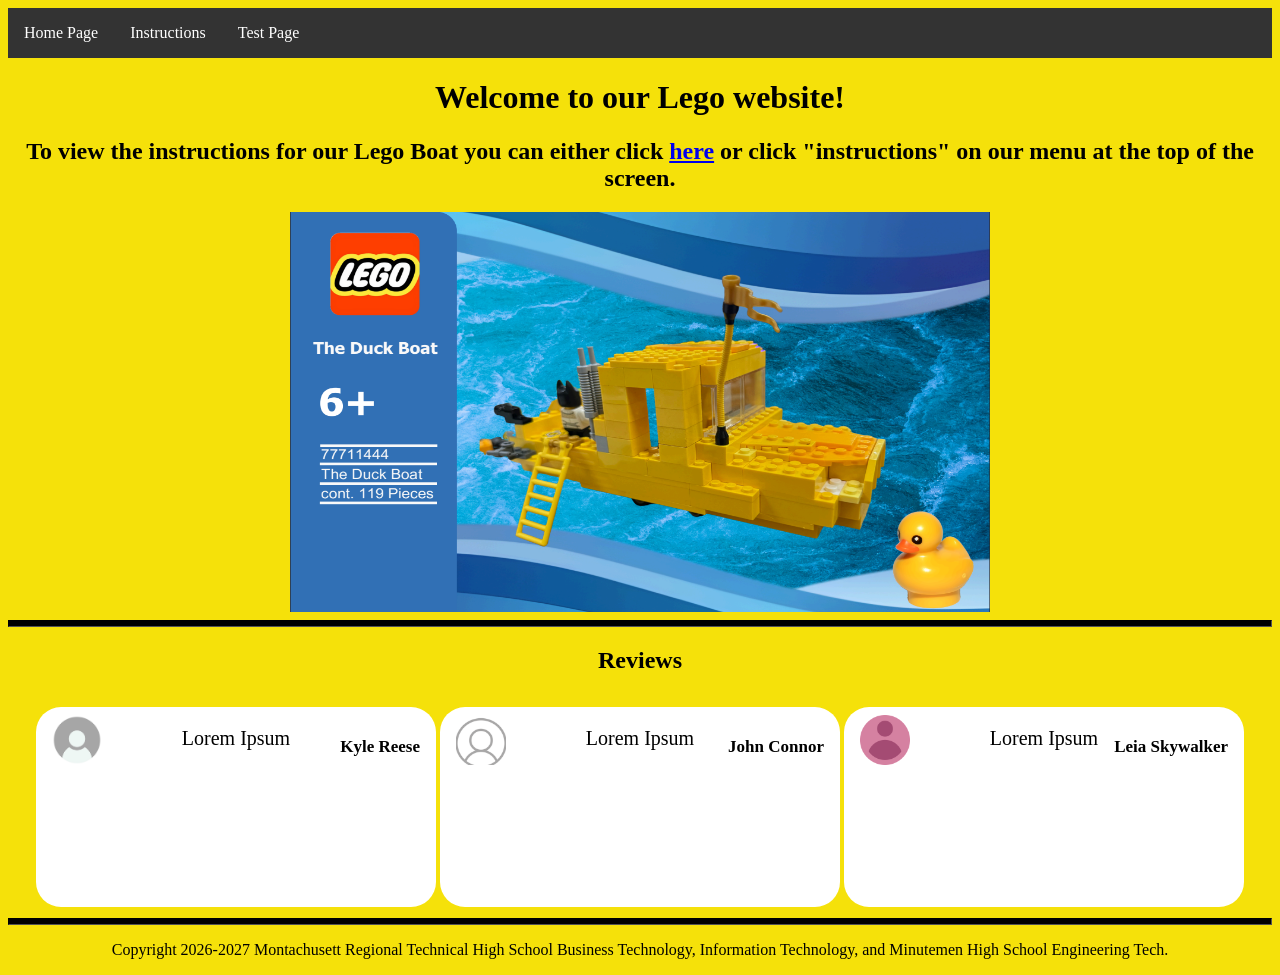
==== index.html @ 5d191c1b "Initial Commit" ====
<!DOCTYPE html>
<html lang="en">

<head>
  <meta charset="UTF-8">
  <meta name="viewport" content="width=device-width, initial-scale=1.0">
  <title>Home Page</title>
  <link rel="icon" type="image/x-icon" href="/assets/Red_Brick.ico">
      <link rel="stylesheet" href="styles.css">

</head>

<body class="menu">
  <div>
    <ul>

      <li><a href="index.html">Home Page</a></li>
      <li><a href="instructions.html">Instructions</a></li>
      <li><a href="test.html">Test Page</a></li> <!--DELETE THIS BEFORE WEBSITE IS PRESENTED!!!!!-->
    </ul>

  </div>



  <h1>Welcome to our Lego website!</h1>
  <h2>To view the instructions for our Lego Boat you can either click <a href="instructions.html">here</a> or
    click "instructions" on our menu at the top of the screen.</h2>
  <img class="Boat_homepage_image" src="assets/Lego-Box.png" alt="Lego boat"
    height="400px" width="700px">

  <hr>
  <div>
    <h2>Reviews</h2>
    <table style="margin-left: auto; margin-right: auto;">
        <tr>
            <td>
                <div class="terminator1background"><!-- Add 5 star emojis to show a 5 star review-->
                    <div class="review-content">
                    <h4 class="name">Kyle Reese</h4>
                    <img class="reviewimg" src="assets/default1.jpg" alt="profile-pic1" height="50px" width="50px">
                     <p class="review">Lorem Ipsum</p>
                    </div>
                   
                </div>
            </td>
            <td>
                <div class="terminator2background"><!-- Add 5 star emojis to show a 5 star review-->
                  <div class="review-content">
                    <h4 class="name">John Connor</h4>
                    <img class="reviewimg" src="assets/default3.png" alt="profile-pic2" height="50px" width="50px">
                     <p class="review">Lorem Ipsum</p>
                    </div>
                </div>
            </td>
            <td>
      <div class="starwarsbackground"><!-- Add 5 star emojis to show a 5 star review-->
      <div class="review-content"><h4 class="name">Leia Skywalker</h4>
       <img class="reviewimg" src="assets/default2.webp" alt="profile-pic3" height="50px" width="50px">
       <p class="review">Lorem Ipsum</p>
       </div>
      
    </div>
            </td>
        </tr>
 </table>
 </div>
 <hr>
 <footer>
  <p>Copyright 2026-2027 Montachusett Regional Technical High School Business Technology, Information Technology, and Minutemen High School Engineering Tech.</p>
 </footer>
</body>

</html>
---- styles.css ----
body {
background-color: #f5e10a; }

ul {
  list-style-type: none;
  margin: 0;
  padding: 0;
  overflow: hidden;
  background-color: #333333;
}

li {
  float: left;
}

li a {
  display: block;
  color: white;
  text-align: center;
  padding: 16px;
  text-decoration: none;
}

li a:hover {
  background-color: #111111;
}

.menu {
  font-family: Georgia;
}
hr {
  height: 5px;
  background-color: black;
  border-color:black;
}
.Boat_homepage_image {
  display: block;
  margin-left: auto;
  margin-right: auto;
}

/*
  To center an image use the code below:
  display: block;
  margin-left: auto;
  margin-right: auto;
  DON'T FORGET PARENTHESIS "{}" AT THE END 
*/
h1,
h2 {
  text-align: center;
}

.reviews {
    display: inline-block;
  margin-top: 5px;
  margin-bottom: 5px;
  font-size: 18px;
}

.terminator1background {
  background-color: white;
  border-radius: 25px;
  width: 400px;
  height: 200px;
  text-align: right;
  margin-left: auto;

}
.reviewimg {
  position: absolute;
  top: 8px;
  left: 16px;
  font-size: 20px;

}


.terminator2background {
  background-color: white;
  border-radius: 25px;
  width: 400px;
  height: 200px;
  text-align: right;
}

.starwarsbackground {
  background-color: white;
  border-radius: 25px;
  width: 400px;
  height: 200px;
  text-align: right;
}
p {
  text-align: center;
}
.review-content {
  margin: 0 0 10px 0;
  font-style: Georgia;
  position: relative;
} 

.name {
  position: absolute;
  top: 8px;
  right: 16px;
  font-size: 17px;
}
.review {
  position: absolute;
  top: 50%;
  width: 100%;
  text-align: center;
  font-size: 20px;
}
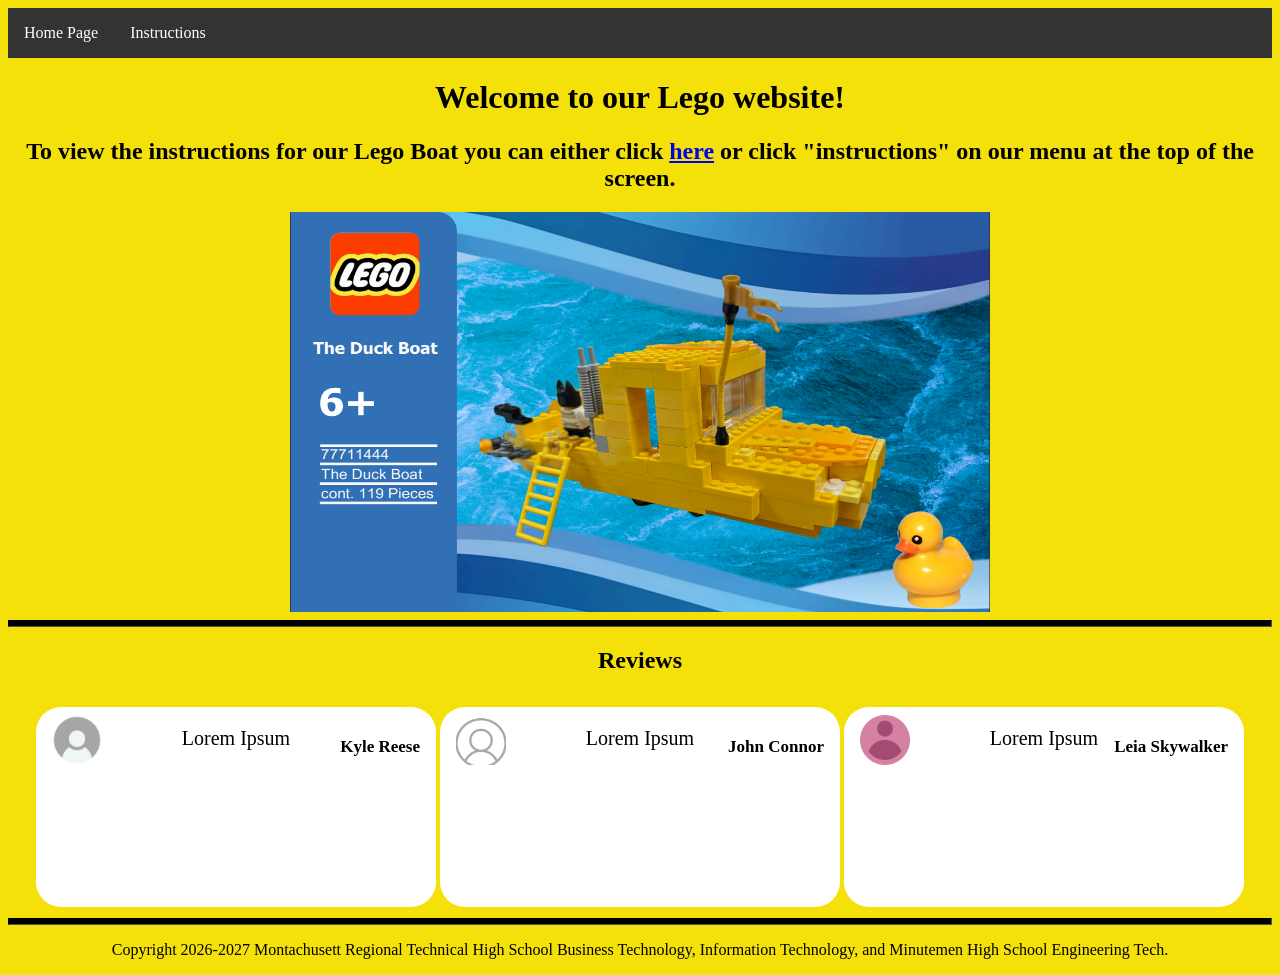
==== commit 8d2cb76d: "Fixed bugs" ====
--- a/index.html
+++ b/index.html
@@ -16,7 +16,6 @@
 
       <li><a href="index.html">Home Page</a></li>
       <li><a href="instructions.html">Instructions</a></li>
-      <li><a href="test.html">Test Page</a></li> <!--DELETE THIS BEFORE WEBSITE IS PRESENTED!!!!!-->
     </ul>
 
   </div>
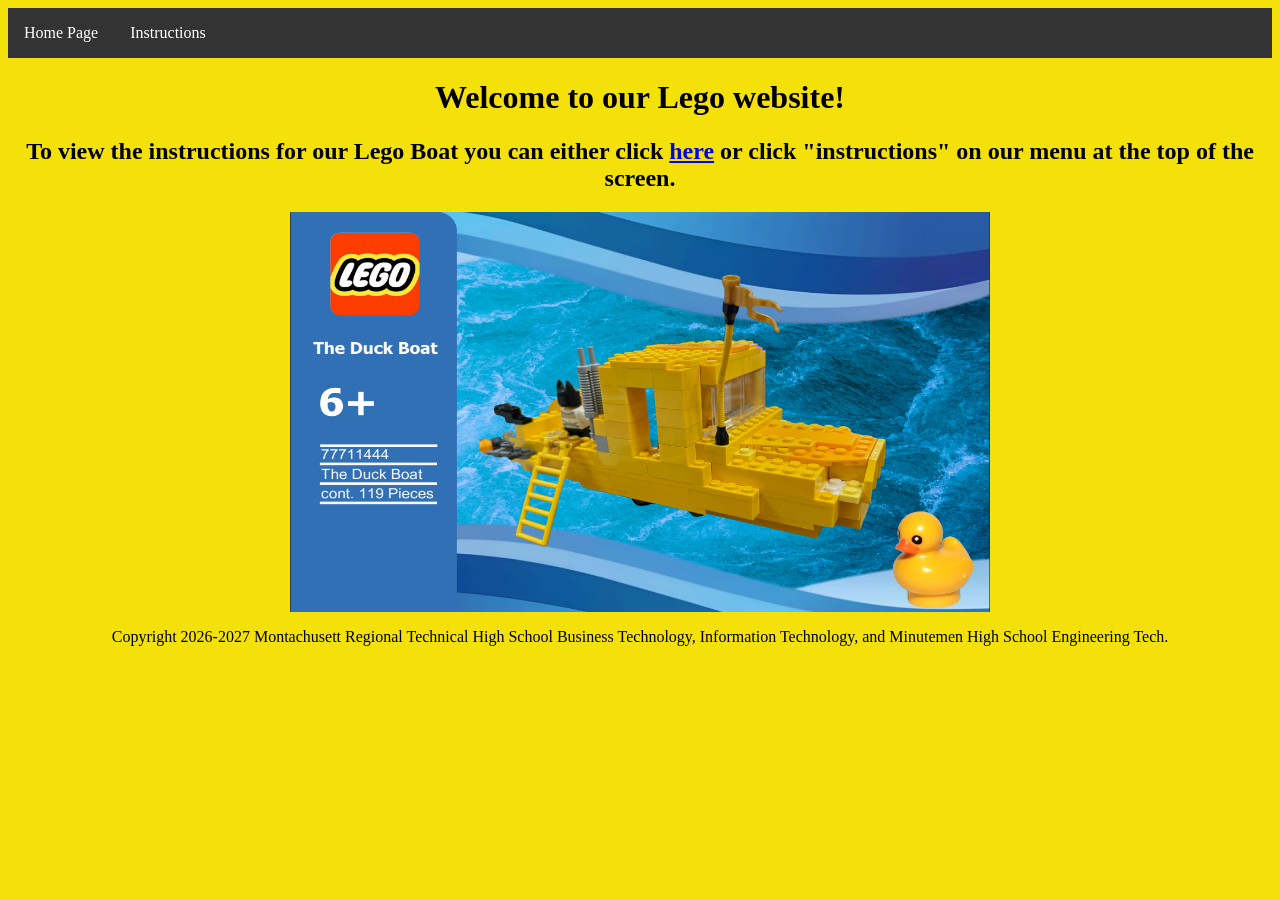
==== commit fc0efab7: "removed stuff" ====
--- a/index.html
+++ b/index.html
@@ -28,43 +28,6 @@
   <img class="Boat_homepage_image" src="assets/Lego-Box.png" alt="Lego boat"
     height="400px" width="700px">
 
-  <hr>
-  <div>
-    <h2>Reviews</h2>
-    <table style="margin-left: auto; margin-right: auto;">
-        <tr>
-            <td>
-                <div class="terminator1background"><!-- Add 5 star emojis to show a 5 star review-->
-                    <div class="review-content">
-                    <h4 class="name">Kyle Reese</h4>
-                    <img class="reviewimg" src="assets/default1.jpg" alt="profile-pic1" height="50px" width="50px">
-                     <p class="review">Lorem Ipsum</p>
-                    </div>
-                   
-                </div>
-            </td>
-            <td>
-                <div class="terminator2background"><!-- Add 5 star emojis to show a 5 star review-->
-                  <div class="review-content">
-                    <h4 class="name">John Connor</h4>
-                    <img class="reviewimg" src="assets/default3.png" alt="profile-pic2" height="50px" width="50px">
-                     <p class="review">Lorem Ipsum</p>
-                    </div>
-                </div>
-            </td>
-            <td>
-      <div class="starwarsbackground"><!-- Add 5 star emojis to show a 5 star review-->
-      <div class="review-content"><h4 class="name">Leia Skywalker</h4>
-       <img class="reviewimg" src="assets/default2.webp" alt="profile-pic3" height="50px" width="50px">
-       <p class="review">Lorem Ipsum</p>
-       </div>
-      
-    </div>
-            </td>
-        </tr>
- </table>
- </div>
- <hr>
  <footer>
   <p>Copyright 2026-2027 Montachusett Regional Technical High School Business Technology, Information Technology, and Minutemen High School Engineering Tech.</p>
  </footer>
--- a/styles.css
+++ b/styles.css
@@ -50,12 +50,9 @@
 h2 {
   text-align: center;
 }
-
-.reviews {
-    display: inline-block;
-  margin-top: 5px;
-  margin-bottom: 5px;
-  font-size: 18px;
+.review {
+  margin : auto;
+  padding: 10px;
 }
 
 .terminator1background {
